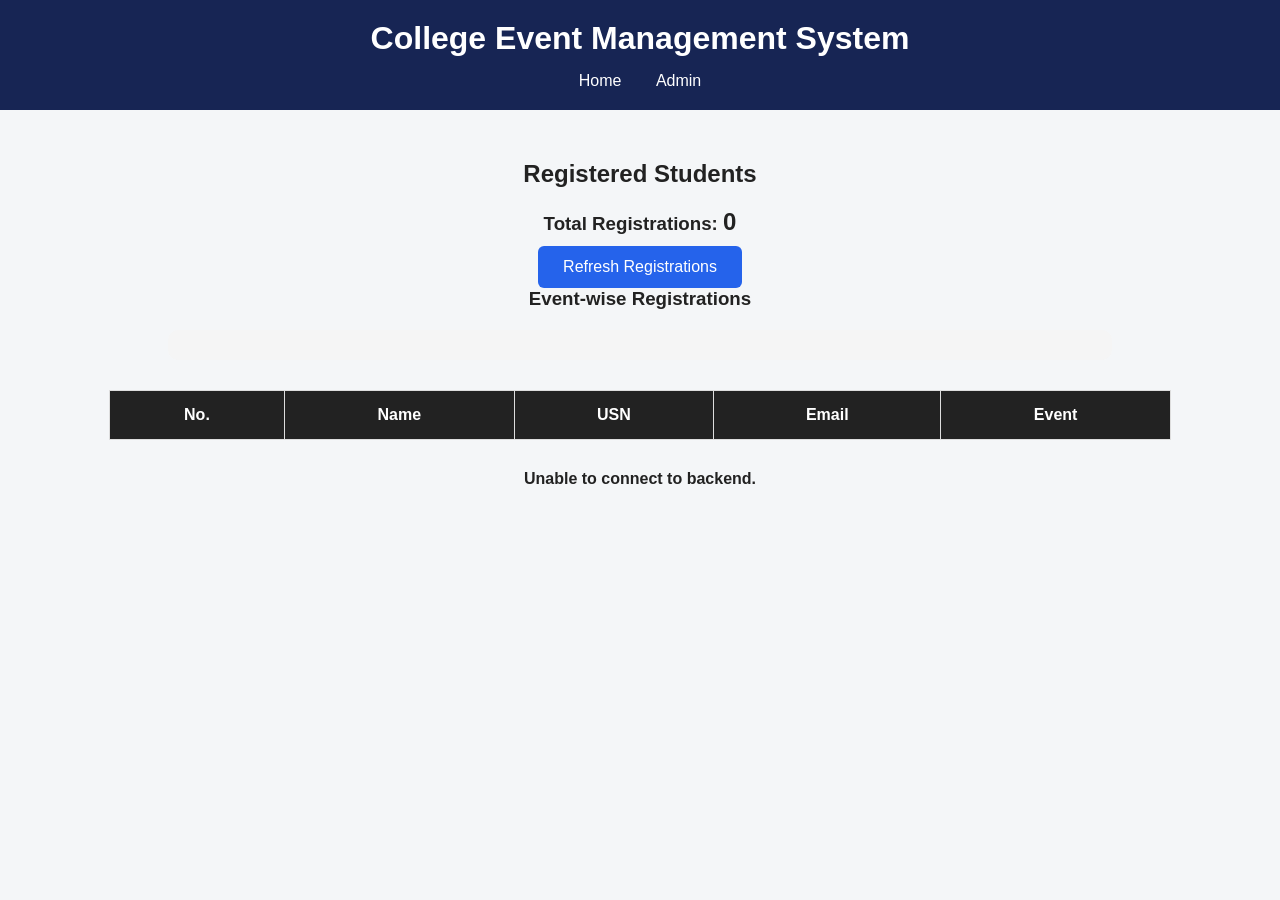
==== frontend/admin.html @ 9a19ba79 "Initial commit" ====
<!DOCTYPE html>
<html>
<head>
    <title>Admin - College Event Management</title>
    <link rel="stylesheet" href="style.css">
</head>

<body>

<header>
    <h1>College Event Management System</h1>

    <nav>
        <a href="index.html">Home</a>
        <a href="admin.html">Admin</a>
    </nav>
</header>

<section id="admin">
    <h2>Registered Students</h2>

   <h3>Total Registrations: <span id="count">0</span></h3>

<button onclick="loadRegistrations()">Refresh Registrations</button>

<h3>Event-wise Registrations</h3>
<div id="eventCounts"></div>
    <table>
        <thead>
            <tr>
                <th>No.</th>
<th>Name</th>
<th>USN</th>
<th>Email</th>
<th>Event</th>
            </tr>
        </thead>

        <tbody id="registrationTable">
        </tbody>
    </table>

    <p id="message"></p>
</section>

<script>
async function loadRegistrations()
{
    try
    {
        let response = await fetch(
            "http://localhost:8080/registrations"
        );

        let registrations = await response.json();

        // Total registrations
        document.getElementById("count").innerText =
            registrations.length;

        // Registration table
        let table = document.getElementById(
            "registrationTable"
        );

        table.innerHTML = "";

        registrations.forEach(function(student, index)
        {
            let row = `
                <tr>
                    <td>${index + 1}</td>
                   <td>${student.name}</td>
                   <td>${student.usn}</td>
                    <td>${student.email}</td>
                   <td>${student.event}</td>
                </tr>
            `;

            table.innerHTML += row;
        });

        // Event-wise count
        let eventCounts = {};

        registrations.forEach(function(student)
        {
            if (eventCounts[student.event])
            {
                eventCounts[student.event]++;
            }
            else
            {
                eventCounts[student.event] = 1;
            }
        });

        let countHTML = "";

        for (let event in eventCounts)
        {
            countHTML += `
                <p>
                    <strong>${event}</strong> :
                    ${eventCounts[event]} registrations
                </p>
            `;
        }

        document.getElementById("eventCounts").innerHTML =
            countHTML;
    }
    catch(error)
    {
        document.getElementById("message").innerText =
            "Unable to connect to backend.";
    }
}

loadRegistrations();
</script>
---- frontend/style.css ----
* {
    box-sizing: border-box;
    margin: 0;
    padding: 0;
    font-family: Arial, sans-serif;
}

body {
    background-color: #f4f6f8;
    color: #222;
}

/* Header */

header {
    background-color: #172554;
    color: white;
    padding: 20px;
    text-align: center;
}

header h1 {
    margin-bottom: 15px;
}

nav a {
    color: white;
    text-decoration: none;
    margin: 0 15px;
}

/* Welcome Section */

.hero {
    text-align: center;
    padding: 60px 20px;
    background-color: #dbeafe;
}

.hero h2 {
    font-size: 32px;
    margin-bottom: 10px;
}

.hero p {
    font-size: 18px;
}

/* Events */

section {
    padding: 40px 8%;
    text-align: center;
}

section h2 {
    margin-bottom: 25px;
}

.events-container {
    display: flex;
    justify-content: center;
    gap: 25px;
    flex-wrap: wrap;
}

.event-card {
    background-color: white;
    width: 280px;
    padding: 25px;
    border-radius: 10px;
    box-shadow: 0 4px 10px rgba(0, 0, 0, 0.1);
}

.event-card h3 {
    margin-bottom: 15px;
}

.event-card p {
    margin: 8px;
}

/* Buttons */

button {
    background-color: #2563eb;
    color: white;
    border: none;
    padding: 10px 20px;
    border-radius: 5px;
    cursor: pointer;
    margin-top: 10px;
}

button:hover {
    background-color: #1d4ed8;
}

/* Registration Form */

form {
    max-width: 400px;
    margin: auto;
}

input {
    width: 100%;
    padding: 12px;
    margin: 8px 0;
    border: 1px solid #ccc;
    border-radius: 5px;
}

#message {
    margin-top: 20px;
    font-weight: bold;
}

/* Footer */

footer {
    background-color: #172554;
    color: white;
    text-align: center;
    padding: 20px;
    margin-top: 30px;
}
/* Admin Page */

#admin {
    padding: 50px;
    text-align: center;
}

#admin h2 {
    margin-bottom: 20px;
}

#count {
    font-size: 24px;
}

table {
    width: 90%;
    margin: 30px auto;
    border-collapse: collapse;
    background: white;
}

th, td {
    padding: 15px;
    border: 1px solid #ddd;
    text-align: center;
}

th {
    background: #222;
    color: white;
}

tr:hover {
    background: #f2f2f2;
}
#eventCounts {
    margin: 20px auto;
    padding: 15px;
    width: 80%;
    background: #f5f5f5;
    border-radius: 10px;
}

#eventCounts p {
    margin: 10px;
    font-size: 18px;
}

#admin button {
    padding: 12px 25px;
    border: none;
    border-radius: 6px;
    cursor: pointer;
    font-size: 16px;
}
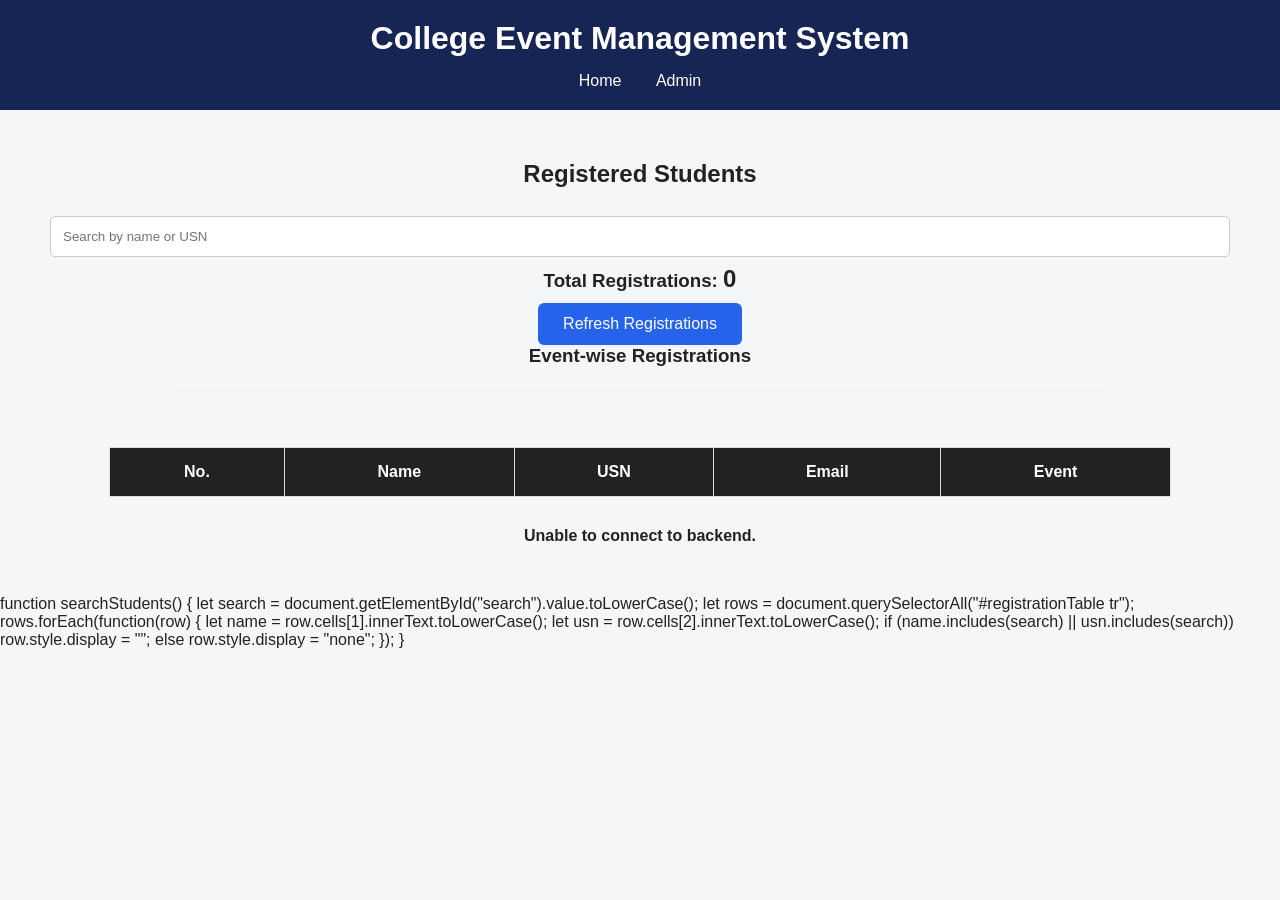
==== commit a5b159f6: "Complete database integration" ====
--- a/frontend/admin.html
+++ b/frontend/admin.html
@@ -18,6 +18,9 @@
 
 <section id="admin">
     <h2>Registered Students</h2>
+    <input type="text" id="search"
+       placeholder="Search by name or USN"
+       onkeyup="searchStudents()">
 
    <h3>Total Registrations: <span id="count">0</span></h3>
 
@@ -54,14 +57,11 @@
 
         let registrations = await response.json();
 
-        // Total registrations
         document.getElementById("count").innerText =
             registrations.length;
 
-        // Registration table
-        let table = document.getElementById(
-            "registrationTable"
-        );
+        let table =
+            document.getElementById("registrationTable");
 
         table.innerHTML = "";
 
@@ -70,29 +70,24 @@
             let row = `
                 <tr>
                     <td>${index + 1}</td>
-                   <td>${student.name}</td>
-                   <td>${student.usn}</td>
+                    <td>${student.name}</td>
+                    <td>${student.usn}</td>
                     <td>${student.email}</td>
-                   <td>${student.event}</td>
+                    <td>${student.event}</td>
                 </tr>
             `;
 
             table.innerHTML += row;
         });
 
-        // Event-wise count
         let eventCounts = {};
 
         registrations.forEach(function(student)
         {
             if (eventCounts[student.event])
-            {
                 eventCounts[student.event]++;
-            }
             else
-            {
                 eventCounts[student.event] = 1;
-            }
         });
 
         let countHTML = "";
@@ -117,5 +112,42 @@
     }
 }
 
+function searchStudents()
+{
+    let search =
+        document.getElementById("search").value.toLowerCase();
+
+    let rows =
+        document.querySelectorAll("#registrationTable tr");
+
+    rows.forEach(function(row)
+    {
+        let name = row.cells[1].innerText.toLowerCase();
+        let usn = row.cells[2].innerText.toLowerCase();
+
+        if (name.includes(search) || usn.includes(search))
+            row.style.display = "";
+        else
+            row.style.display = "none";
+    });
+}
+
 loadRegistrations();
 </script>
+function searchStudents()
+{
+    let search = document.getElementById("search").value.toLowerCase();
+
+    let rows = document.querySelectorAll("#registrationTable tr");
+
+    rows.forEach(function(row)
+    {
+        let name = row.cells[1].innerText.toLowerCase();
+        let usn = row.cells[2].innerText.toLowerCase();
+
+        if (name.includes(search) || usn.includes(search))
+            row.style.display = "";
+        else
+            row.style.display = "none";
+    });
+}
